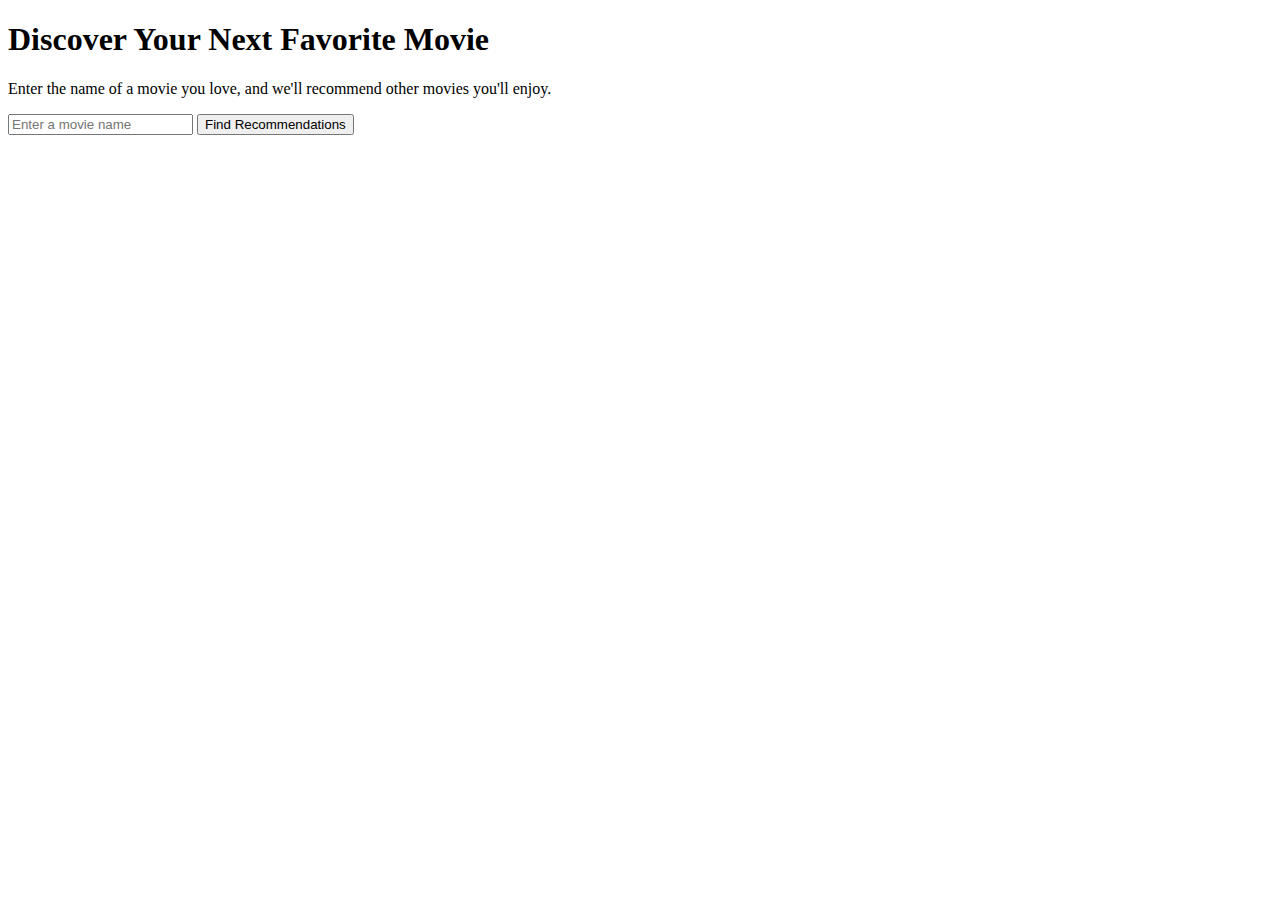
==== templates/index.html @ f5d121c8 "Code for one movie" ====
<!DOCTYPE html>
<html lang="en">
<head>
    <meta charset="UTF-8">
    <meta name="viewport" content="width=device-width, initial-scale=1.0">
    <title>Movie Recommender</title>
    <link rel="stylesheet" type="text/css" href="{{ url_for('static', filename='styles.css') }}">
</head>
<body>
    <div id="movie-form-container">
        <h1>Discover Your Next Favorite Movie</h1>
        <p class="description">Enter the name of a movie you love, and we'll recommend other movies you'll enjoy.</p>
        <form method="POST" id="movie-form">
            <input type="text" name="movie" placeholder="Enter a movie name" required>
            <input type="submit" value="Find Recommendations">
        </form>
    </div>
</body>
</html>
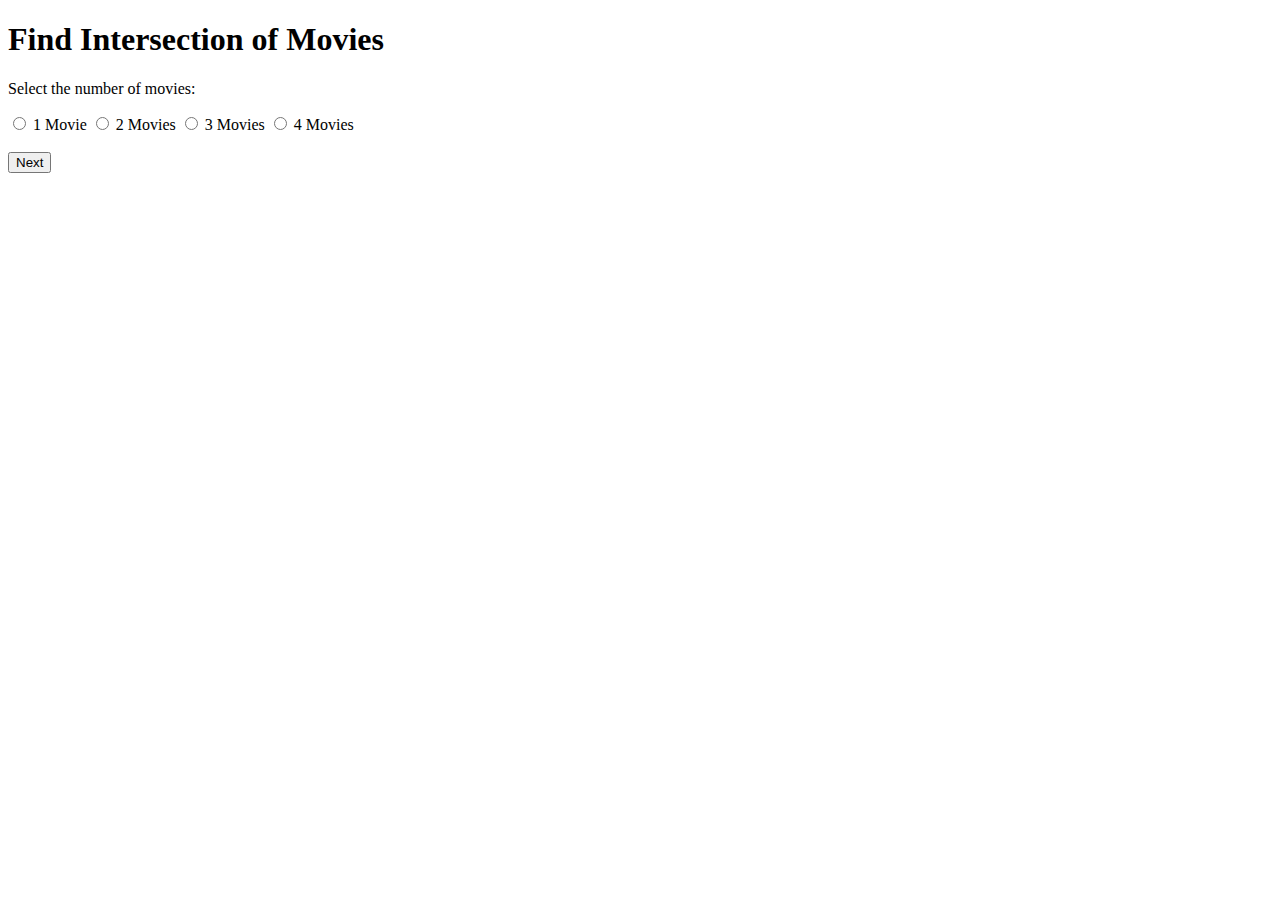
==== commit 2b122a07: "Added support for multiple movies" ====
--- a/templates/index.html
+++ b/templates/index.html
@@ -3,17 +3,58 @@
 <head>
     <meta charset="UTF-8">
     <meta name="viewport" content="width=device-width, initial-scale=1.0">
-    <title>Movie Recommender</title>
-    <link rel="stylesheet" type="text/css" href="{{ url_for('static', filename='styles.css') }}">
+    <title>Movie Intersection</title>
+    <link rel="stylesheet" type="text/css" href="{{ url_for('static', filename='styles_index.css') }}">
 </head>
 <body>
-    <div id="movie-form-container">
-        <h1>Discover Your Next Favorite Movie</h1>
-        <p class="description">Enter the name of a movie you love, and we'll recommend other movies you'll enjoy.</p>
-        <form method="POST" id="movie-form">
-            <input type="text" name="movie" placeholder="Enter a movie name" required>
-            <input type="submit" value="Find Recommendations">
+    <div id="selection-container">
+        <h1>Find Intersection of Movies</h1>
+        <form id="selection-form">
+            <p>Select the number of movies:</p>
+            <label>
+                <input type="radio" name="numMovies" value="1" required> 1 Movie
+            </label>
+            <label>
+                <input type="radio" name="numMovies" value="2"> 2 Movies
+            </label>
+            <label>
+                <input type="radio" name="numMovies" value="3"> 3 Movies
+            </label>
+            <label>
+                <input type="radio" name="numMovies" value="4"> 4 Movies
+            </label>
+            <br><br>
+            <button type="button" id="next-button">Next</button>
+        </form>
+        <form id="movie-input-form" style="display: none;" method="POST">
+            <!-- Movie input fields will be dynamically generated here -->
         </form>
     </div>
+
+    <script>
+        document.getElementById('next-button').addEventListener('click', function() {
+            const numMovies = document.querySelector('input[name="numMovies"]:checked').value;
+            const movieInputForm = document.getElementById('movie-input-form');
+            movieInputForm.innerHTML = '';  // Clear any existing input fields
+
+            for (let i = 1; i <= numMovies; i++) {
+                const inputField = document.createElement('input');
+                inputField.type = 'text';
+                inputField.name = `movie${i}`;
+                inputField.placeholder = `Enter Movie ${i}`;
+                inputField.required = true;
+                movieInputForm.appendChild(inputField);
+                movieInputForm.appendChild(document.createElement('br'));
+            }
+
+            const submitButton = document.createElement('button');
+            submitButton.type = 'submit';
+            submitButton.textContent = 'Find Recommendations';
+            movieInputForm.appendChild(submitButton);
+
+            movieInputForm.style.display = 'block';
+            document.getElementById('selection-form').style.display = 'none';
+        });
+    </script>
 </body>
-</html>+</html>
